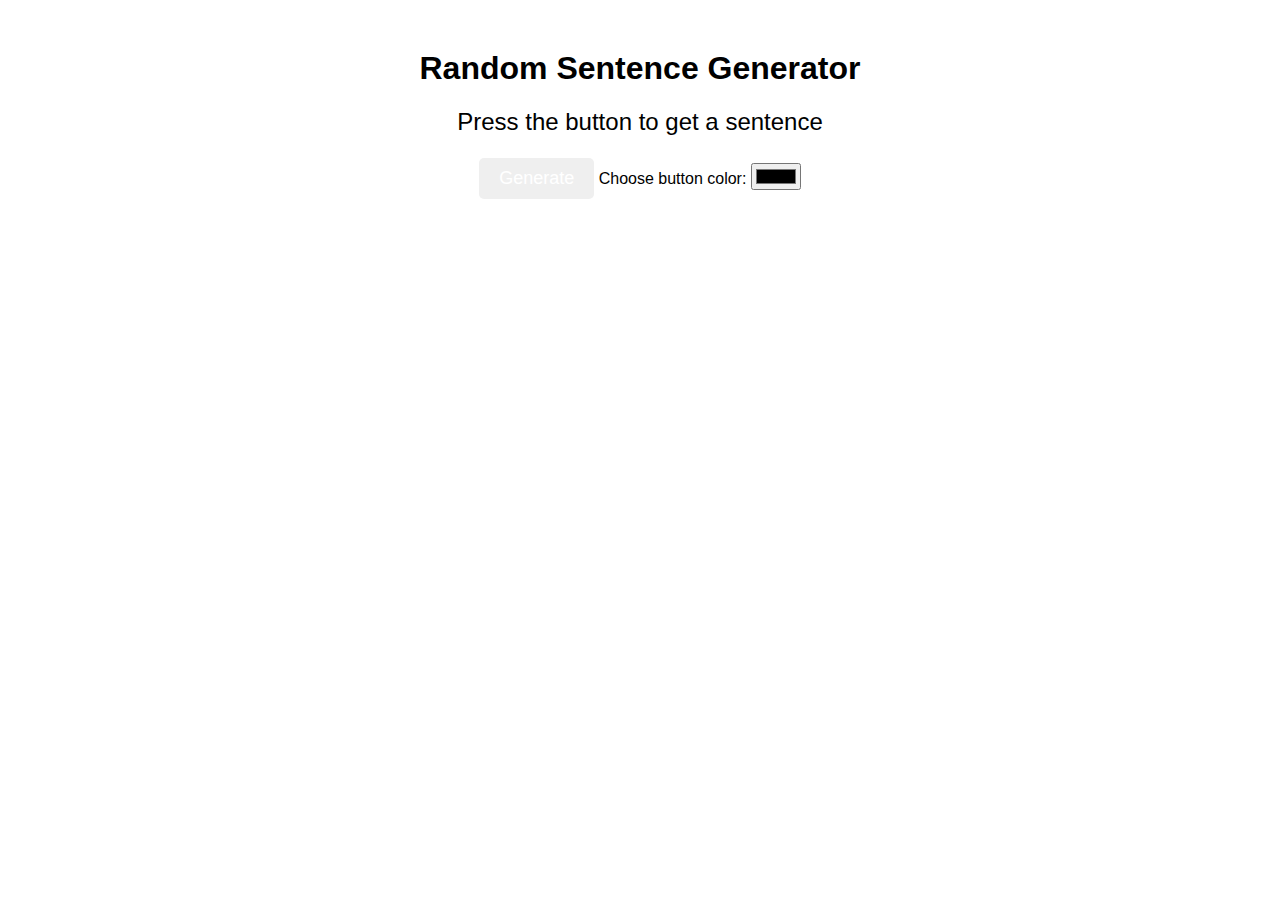
==== outdoorsday.html @ 36890fb6 "Create outdoorsday.html" ====
<!DOCTYPE html>
<html lang="en">
<head>
    <meta charset="UTF-8">
    <meta name="viewport" content="width=device-width, initial-scale=1.0">
    <title>Random Sentence Picker</title>
    <style>
        body {
            font-family: Arial, sans-serif;
            text-align: center;
            margin: 50px;
        }
        #output {
            font-size: 24px;
            margin-bottom: 20px;
            min-height: 30px;
        }
        button {
            padding: 10px 20px;
            font-size: 18px;
            cursor: pointer;
            border: none;
            border-radius: 5px;
            color: white;
        }
        
        @media (max-width: 600px) {
            body {
                margin: 20px;
            }
            #output {
                font-size: 20px;
            }
            button {
                font-size: 16px;
                padding: 8px 16px;
            }
        }
    </style>
</head>
<body>
    <h1>Random Sentence Generator</h1>
    <div id="output">Press the button to get a sentence</div>
    <button id="generateButton" onclick="getRandomSentence()">Generate</button>
    
    <label for="buttonColor">Choose button color: </label>
    <input type="color" id="buttonColor" onchange="changeButtonColor()">
    
    <script>
        let sentences = [
            "Brushing your teeth",
            "Playing soccer",
            "Dancing Queen - ABBA",
            "Jumping like a frog",
            "Singing Happy Birthday",
            "Climbing a tree",
            "Rolling in the Deep - Adele",
            "Midnattssol",
            "Bohemian Rhapsody - Queen",
            "Taking a selfie",
            "Writing a letter",
            "Fishing in the lake"
        ];
        
        function getRandomSentence() {
            if (sentences.length === 0) {
                document.getElementById("output").innerText = "No more sentences left!";
                return;
            }
            
            let randomIndex = Math.floor(Math.random() * sentences.length);
            let chosenSentence = sentences.splice(randomIndex, 1)[0]; // Remove chosen item
            document.getElementById("output").innerText = chosenSentence;
        }
        
        function changeButtonColor() {
            let color = document.getElementById("buttonColor").value;
            document.getElementById("generateButton").style.backgroundColor = color;
        }
    </script>
</body>
</html>
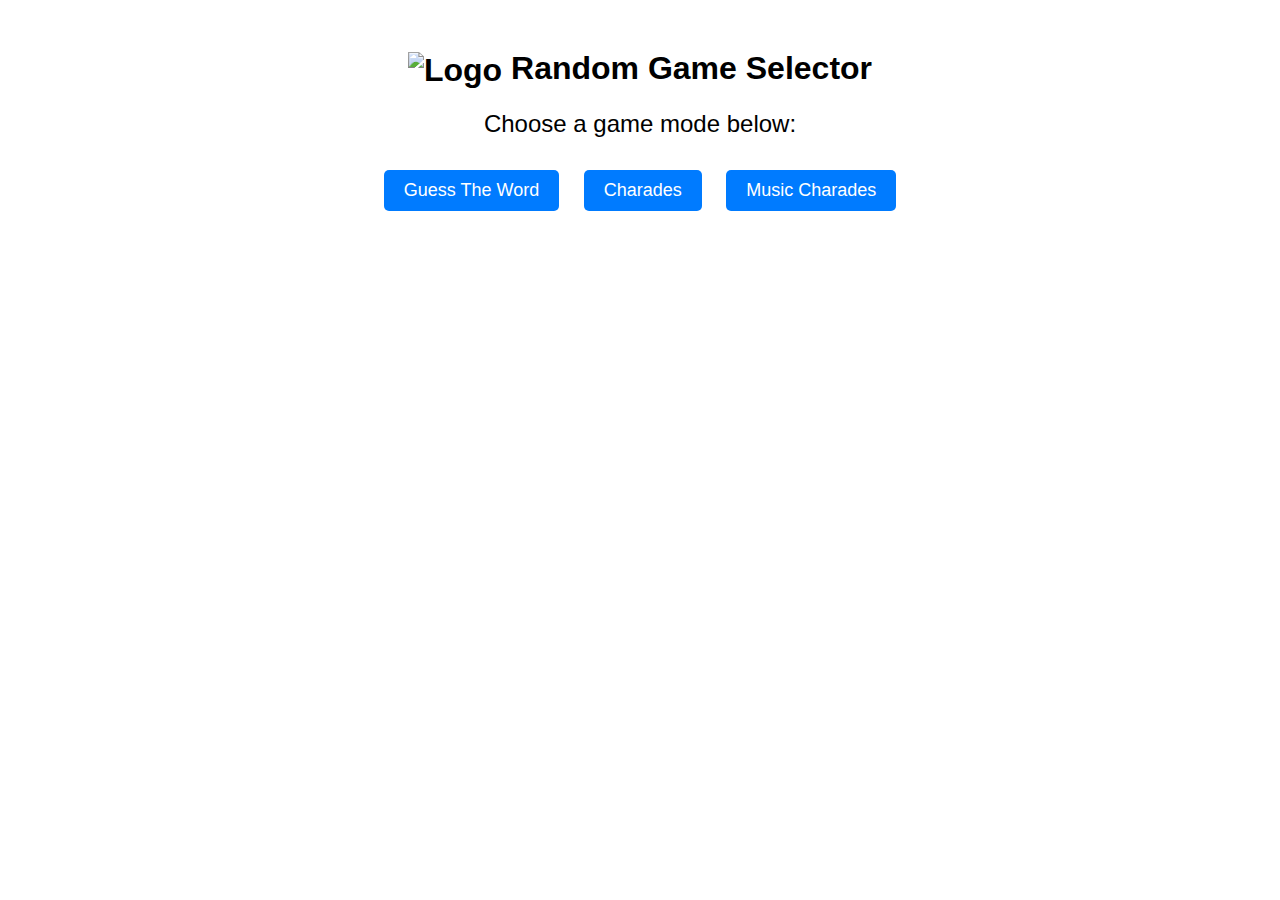
==== commit 0966727f: "Update outdoorsday.html" ====
--- a/outdoorsday.html
+++ b/outdoorsday.html
@@ -3,7 +3,7 @@
 <head>
     <meta charset="UTF-8">
     <meta name="viewport" content="width=device-width, initial-scale=1.0">
-    <title>Random Sentence Picker</title>
+    <title>Random Game Selector</title>
     <style>
         body {
             font-family: Arial, sans-serif;
@@ -15,15 +15,27 @@
             margin-bottom: 20px;
             min-height: 30px;
         }
-        button {
+        .game-button {
             padding: 10px 20px;
             font-size: 18px;
             cursor: pointer;
             border: none;
             border-radius: 5px;
             color: white;
+            background-color: #007bff;
+            margin: 10px;
         }
-        
+        .hidden {
+            display: none;
+        }
+        .centered-button {
+            display: block;
+            margin: 20px auto;
+        }
+        img {
+            height: 50px;
+            vertical-align: middle;
+        }
         @media (max-width: 600px) {
             body {
                 margin: 20px;
@@ -31,7 +43,7 @@
             #output {
                 font-size: 20px;
             }
-            button {
+            .game-button {
                 font-size: 16px;
                 padding: 8px 16px;
             }
@@ -39,43 +51,56 @@
     </style>
 </head>
 <body>
-    <h1>Random Sentence Generator</h1>
-    <div id="output">Press the button to get a sentence</div>
-    <button id="generateButton" onclick="getRandomSentence()">Generate</button>
-    
-    <label for="buttonColor">Choose button color: </label>
-    <input type="color" id="buttonColor" onchange="changeButtonColor()">
+    <h1><img src="https://example.com/logo.png" alt="Logo"> Random Game Selector</h1>
+    <div id="output">Choose a game mode below:</div>
+    <button class="game-button" onclick="startGame('guessTheWord')">Guess The Word</button>
+    <button class="game-button" onclick="startGame('charades')">Charades</button>
+    <button class="game-button" onclick="startGame('musicCharades')">Music Charades</button>
     
     <script>
-        let sentences = [
-            "Brushing your teeth",
-            "Playing soccer",
-            "Dancing Queen - ABBA",
-            "Jumping like a frog",
-            "Singing Happy Birthday",
-            "Climbing a tree",
-            "Rolling in the Deep - Adele",
-            "Midnattssol",
-            "Bohemian Rhapsody - Queen",
-            "Taking a selfie",
-            "Writing a letter",
-            "Fishing in the lake"
-        ];
+        let gameModes = {
+            guessTheWord: [
+                "Moose",
+                "Northern Lights",
+                "Birch Tree",
+                "River",
+                "Snowstorm"
+            ],
+            charades: [
+                "Brushing your teeth",
+                "Jumping like a frog",
+                "Climbing a tree",
+                "Taking a selfie",
+                "Fishing in the lake"
+            ],
+            musicCharades: [
+                "Dancing Queen - ABBA",
+                "Rolling in the Deep - Adele",
+                "Bohemian Rhapsody - Queen",
+                "We Will Rock You - Queen",
+                "Let It Go - Frozen"
+            ]
+        };
         
-        function getRandomSentence() {
-            if (sentences.length === 0) {
-                document.getElementById("output").innerText = "No more sentences left!";
+        function startGame(gameMode) {
+            document.querySelectorAll('.game-button').forEach(button => button.classList.add('hidden'));
+            let newButton = document.createElement("button");
+            newButton.innerText = "Generate";
+            newButton.classList.add("game-button", "centered-button");
+            newButton.onclick = function () { getRandomSentence(gameMode); };
+            document.body.appendChild(newButton);
+            getRandomSentence(gameMode);
+        }
+        
+        function getRandomSentence(gameMode) {
+            if (gameModes[gameMode].length === 0) {
+                document.getElementById("output").innerText = "No more options left in this game mode!";
                 return;
             }
             
-            let randomIndex = Math.floor(Math.random() * sentences.length);
-            let chosenSentence = sentences.splice(randomIndex, 1)[0]; // Remove chosen item
+            let randomIndex = Math.floor(Math.random() * gameModes[gameMode].length);
+            let chosenSentence = gameModes[gameMode].splice(randomIndex, 1)[0]; // Remove chosen item
             document.getElementById("output").innerText = chosenSentence;
-        }
-        
-        function changeButtonColor() {
-            let color = document.getElementById("buttonColor").value;
-            document.getElementById("generateButton").style.backgroundColor = color;
         }
     </script>
 </body>
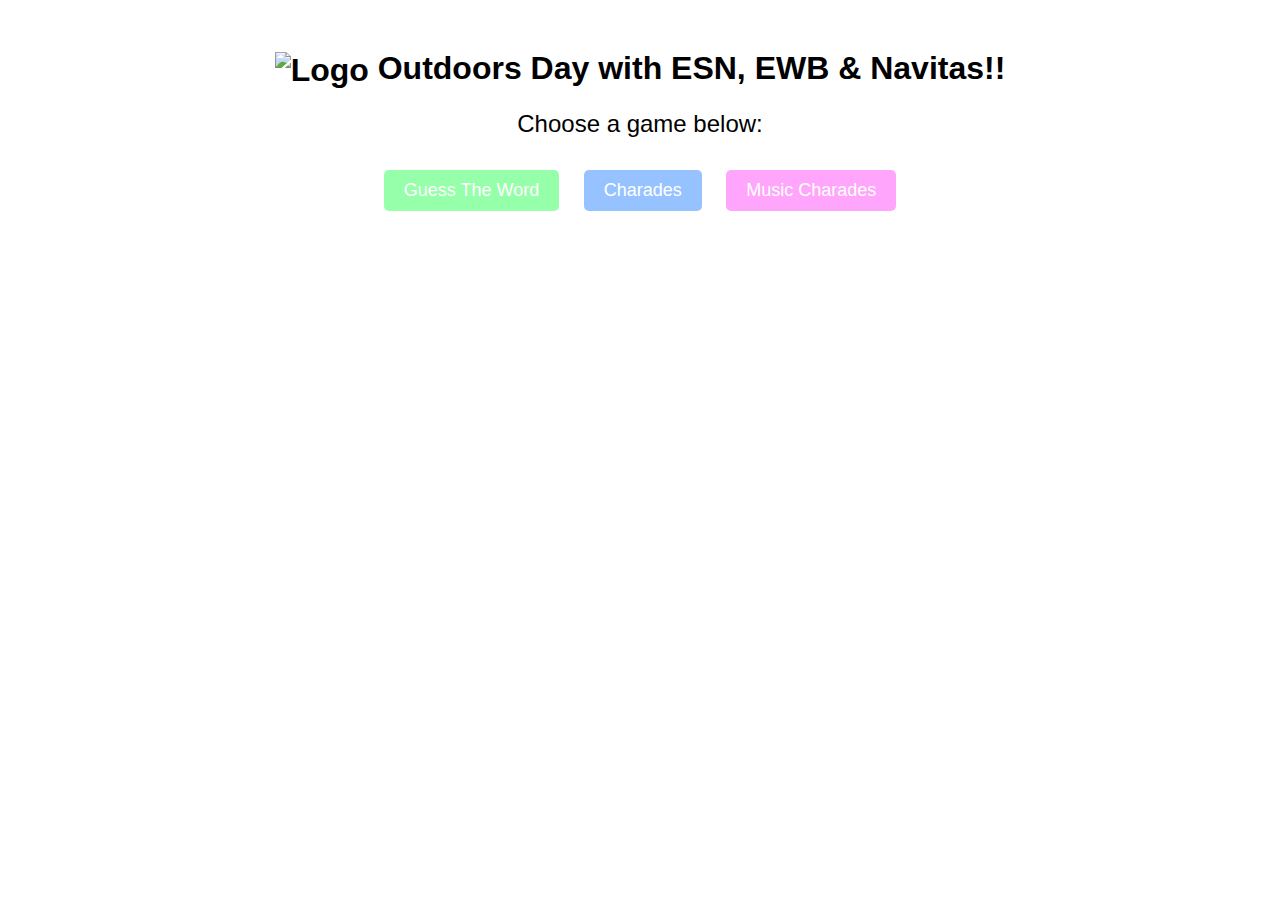
==== commit e872a7d8: "Update outdoorsday.html" ====
--- a/outdoorsday.html
+++ b/outdoorsday.html
@@ -3,7 +3,7 @@
 <head>
     <meta charset="UTF-8">
     <meta name="viewport" content="width=device-width, initial-scale=1.0">
-    <title>Random Game Selector</title>
+    <title>Outdoors Day Game Selector</title>
     <style>
         body {
             font-family: Arial, sans-serif;
@@ -15,14 +15,34 @@
             margin-bottom: 20px;
             min-height: 30px;
         }
-        .game-button {
+        .game-button1 {
             padding: 10px 20px;
             font-size: 18px;
             cursor: pointer;
             border: none;
             border-radius: 5px;
             color: white;
-            background-color: #007bff;
+            background-color: #96ffa9;
+            margin: 10px;
+        }
+        .game-button2 {
+            padding: 10px 20px;
+            font-size: 18px;
+            cursor: pointer;
+            border: none;
+            border-radius: 5px;
+            color: white;
+            background-color: #96c3ff;
+            margin: 10px;
+        }
+        .game-button3 {
+            padding: 10px 20px;
+            font-size: 18px;
+            cursor: pointer;
+            border: none;
+            border-radius: 5px;
+            color: white;
+            background-color: #ffa6fc;
             margin: 10px;
         }
         .hidden {
@@ -51,35 +71,55 @@
     </style>
 </head>
 <body>
-    <h1><img src="https://example.com/logo.png" alt="Logo"> Random Game Selector</h1>
-    <div id="output">Choose a game mode below:</div>
-    <button class="game-button" onclick="startGame('guessTheWord')">Guess The Word</button>
-    <button class="game-button" onclick="startGame('charades')">Charades</button>
-    <button class="game-button" onclick="startGame('musicCharades')">Music Charades</button>
+    <h1><img src="https://galaxy.esn.org/sites/default/files/cards/star2.png" alt="Logo"> Outdoors Day with ESN, EWB & Navitas!!</h1>
+    <div id="output">Choose a game below:</div>
+    <button class="game-button1" onclick="startGame('guessTheWord')">Guess The Word</button>
+    <button class="game-button2" onclick="startGame('charades')">Charades</button>
+    <button class="game-button3" onclick="startGame('musicCharades')">Music Charades</button>
     
     <script>
         let gameModes = {
             guessTheWord: [
-                "Moose",
-                "Northern Lights",
-                "Birch Tree",
-                "River",
-                "Snowstorm"
+                "Moose", "Fox", "Hare", "Wolf", "Reindeer", "Hedgehog",
+                "Squirrel", "Snake", "Swan", "Badger", "Seal", "Otter",
+                "Pine", "Lingonberry", "Cloudberry",
+                "Chanterelle", "Moss", "Mushroom"
+                "Archipelago", "Fjord", "Coast", "Waterfall", "Spring", 
+                "Midnight sun", "Northern lights", "Snowstorm", "Fog", "Frost", "Ice break-up", "Thunderstorm",
+                "Mountain", "Cave", "Forest", "Glacier",
+                "Nature reserve", "Ecosystem", "Food chain", "Climate change", "Pollen", "Biodiversity",
+                "Habitat", "Photosynthesis", "Air pollution", "Decomposition", "Microplastic"
             ],
-            charades: [
-                "Brushing your teeth",
-                "Jumping like a frog",
-                "Climbing a tree",
-                "Taking a selfie",
-                "Fishing in the lake"
-            ],
-            musicCharades: [
-                "Dancing Queen - ABBA",
-                "Rolling in the Deep - Adele",
-                "Bohemian Rhapsody - Queen",
-                "We Will Rock You - Queen",
-                "Let It Go - Frozen"
-            ]
+
+        charades: [
+            "Eating spaghetti", "Drinking a hot drink",
+            "Singing in the shower", "Writing a letter to Santa", "Taking a groupie (Group selfie)",
+            "Reading Harry Potter", "Blowing up a balloon", "Taking farewell",
+            "Driving a taxi", "Sweeping the floor", "Putting on your overall/ovve",
+            "Walking like a penguin", "Galloping on a horse",
+            "Scratching like an angry cat", 
+            "Climbing like a squirrel", "Stomping like an elephant",
+            "Hula hooping", " Doing Yoga pose",
+            "Police officer directing traffic", "Chef flipping a pancake", "Firefighter spraying a hose",
+            "Magician pulling a rabbit from a hat", "Barber cutting hair", "Superman/superhero flying", "Spiderman shooting webs",
+            "Santa Claus carrying a sack", "A knight fighting a dragon",
+            "Holding up baby Simba (Lion King)", "Throwing snow", 
+            "Being lost in Linköping", "Lighting a fire", "Cooking food",
+            "Laughing uncontrollably", "Crying loudly"
+                ],
+
+        musicCharades: [
+            "Dancing Queen - ABBA", "Twist and Shout - The Beatles", "Stayin’ Alive - Bee Gees",
+            "Eye of the Tiger - Survivor", "Poker Face - Lady Gaga", "Take to church - Hozier"
+            "Macarena - Los Del Rio", "Shake It Off - Taylor Swift", "Umbrella - Rihanna"
+            "We Will Rock You - Queen", "Happy - Pharrell Williams", "Gangnam Style - PSY", "YMCA - Village People", "Shut Up and Dance - Walk the Moon",
+            "I Just Called to Say I Love You - Stevie Wonder", "My Heart Will Go On - Celine Dion", 
+            "Under the Sea - The Little Mermaid OST", "Walk Like an Egyptian - The Bangles", "Jump! - Van Halen",
+            "Zombie - The Cranberries", "Baby - Justin Bieber", "Low - Flo Rida", "I Kissed a Girl - Katy Perry"
+            "Baby Shark - Pinkfong", "Barbie Girl - Aqua", "Cotton Eye Joe - Rednex", "Life is a Highway - Rascall Flats"
+        ]
+};
+
         };
         
         function startGame(gameMode) {
@@ -94,7 +134,7 @@
         
         function getRandomSentence(gameMode) {
             if (gameModes[gameMode].length === 0) {
-                document.getElementById("output").innerText = "No more options left in this game mode!";
+                document.getElementById("output").innerText = "Oops! We're all out of options! :(";
                 return;
             }
             
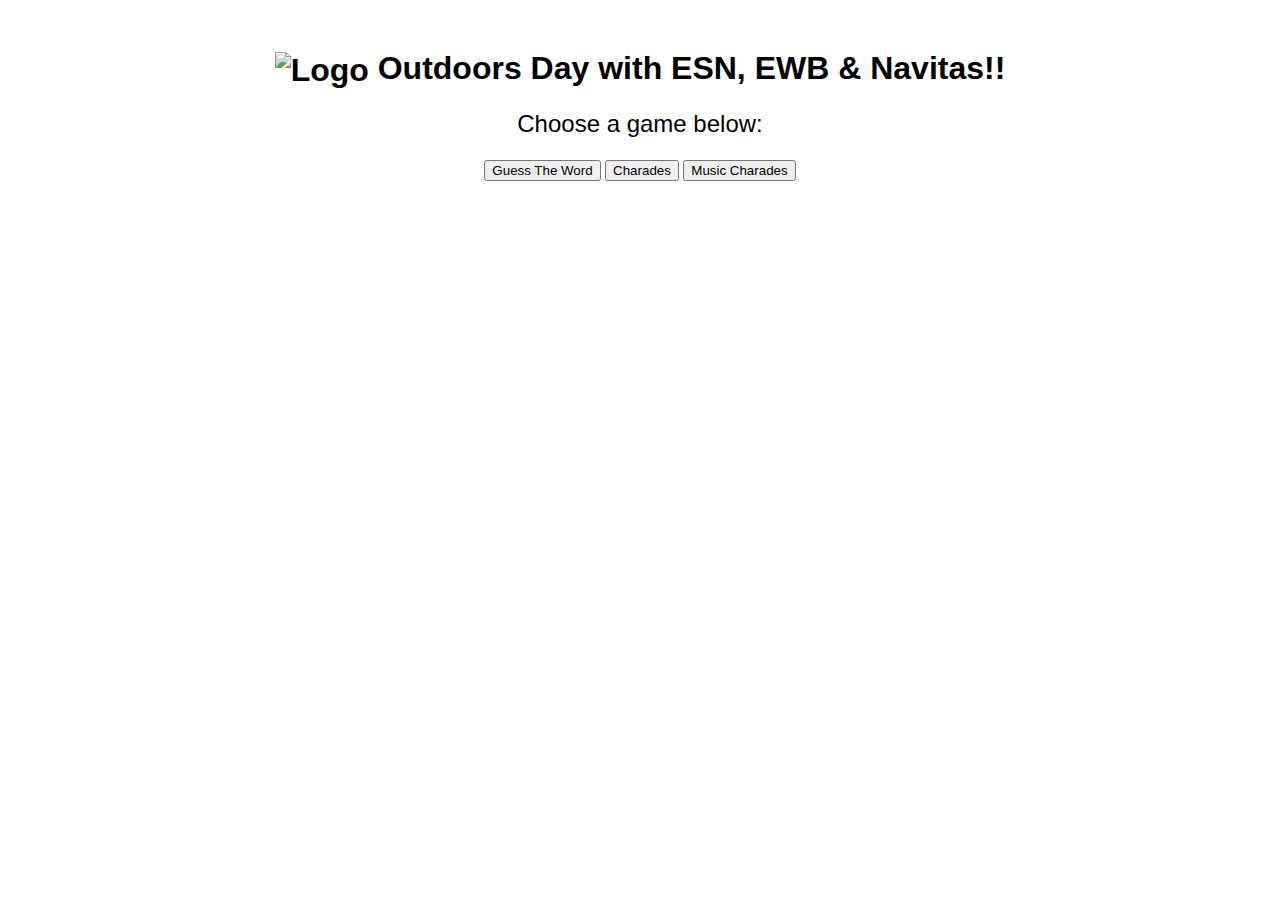
==== commit 317c9818: "Update outdoorsday.html" ====
--- a/outdoorsday.html
+++ b/outdoorsday.html
@@ -15,17 +15,7 @@
             margin-bottom: 20px;
             min-height: 30px;
         }
-        .game-button1 {
-            padding: 10px 20px;
-            font-size: 18px;
-            cursor: pointer;
-            border: none;
-            border-radius: 5px;
-            color: white;
-            background-color: #96ffa9;
-            margin: 10px;
-        }
-        .game-button2 {
+        .game-button {
             padding: 10px 20px;
             font-size: 18px;
             cursor: pointer;
@@ -33,16 +23,6 @@
             border-radius: 5px;
             color: white;
             background-color: #96c3ff;
-            margin: 10px;
-        }
-        .game-button3 {
-            padding: 10px 20px;
-            font-size: 18px;
-            cursor: pointer;
-            border: none;
-            border-radius: 5px;
-            color: white;
-            background-color: #ffa6fc;
             margin: 10px;
         }
         .hidden {
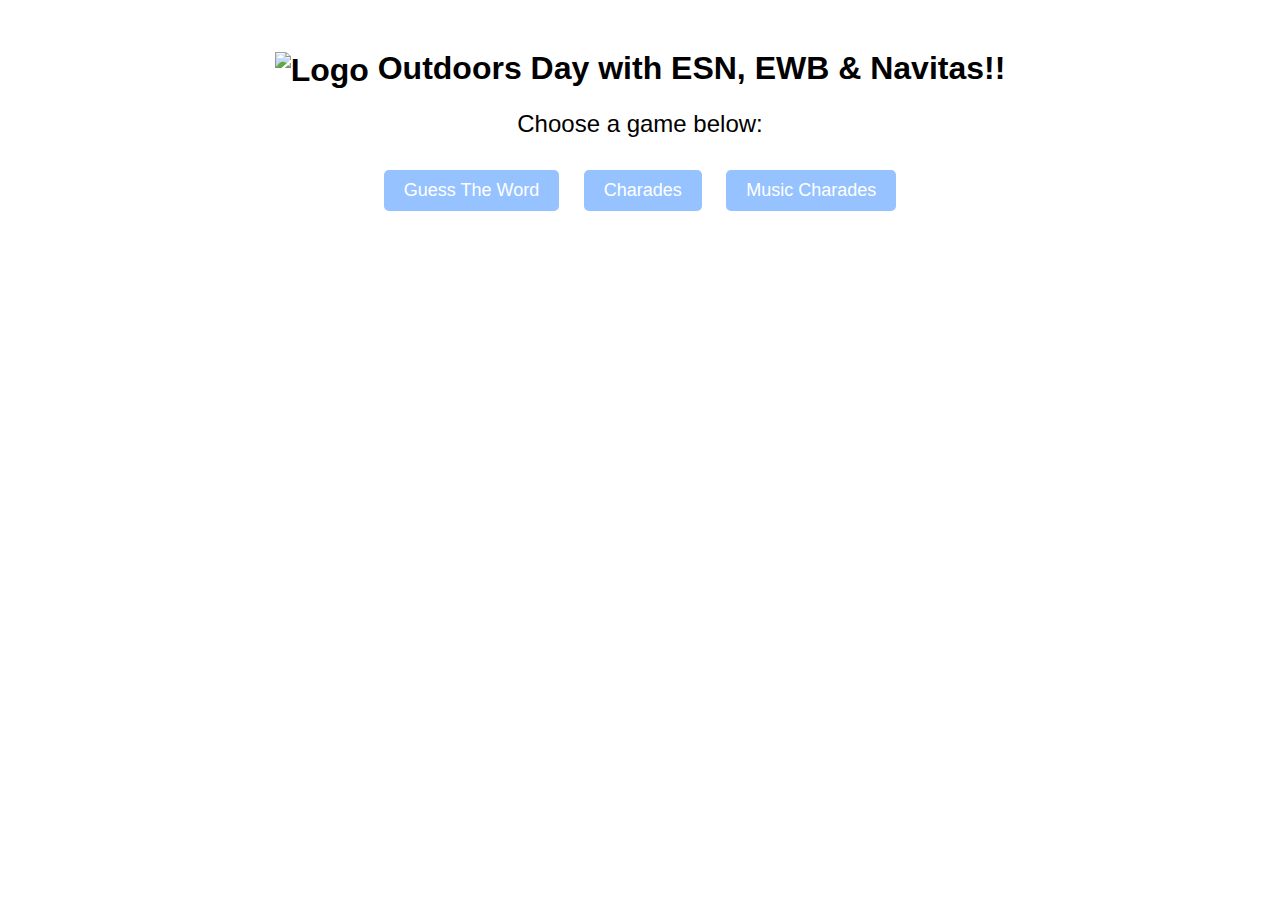
==== commit 73d08e00: "Update outdoorsday.html" ====
--- a/outdoorsday.html
+++ b/outdoorsday.html
@@ -53,9 +53,9 @@
 <body>
     <h1><img src="https://galaxy.esn.org/sites/default/files/cards/star2.png" alt="Logo"> Outdoors Day with ESN, EWB & Navitas!!</h1>
     <div id="output">Choose a game below:</div>
-    <button class="game-button1" onclick="startGame('guessTheWord')">Guess The Word</button>
-    <button class="game-button2" onclick="startGame('charades')">Charades</button>
-    <button class="game-button3" onclick="startGame('musicCharades')">Music Charades</button>
+    <button class="game-button" onclick="startGame('guessTheWord')">Guess The Word</button>
+    <button class="game-button" onclick="startGame('charades')">Charades</button>
+    <button class="game-button" onclick="startGame('musicCharades')">Music Charades</button>
     
     <script>
         let gameModes = {
